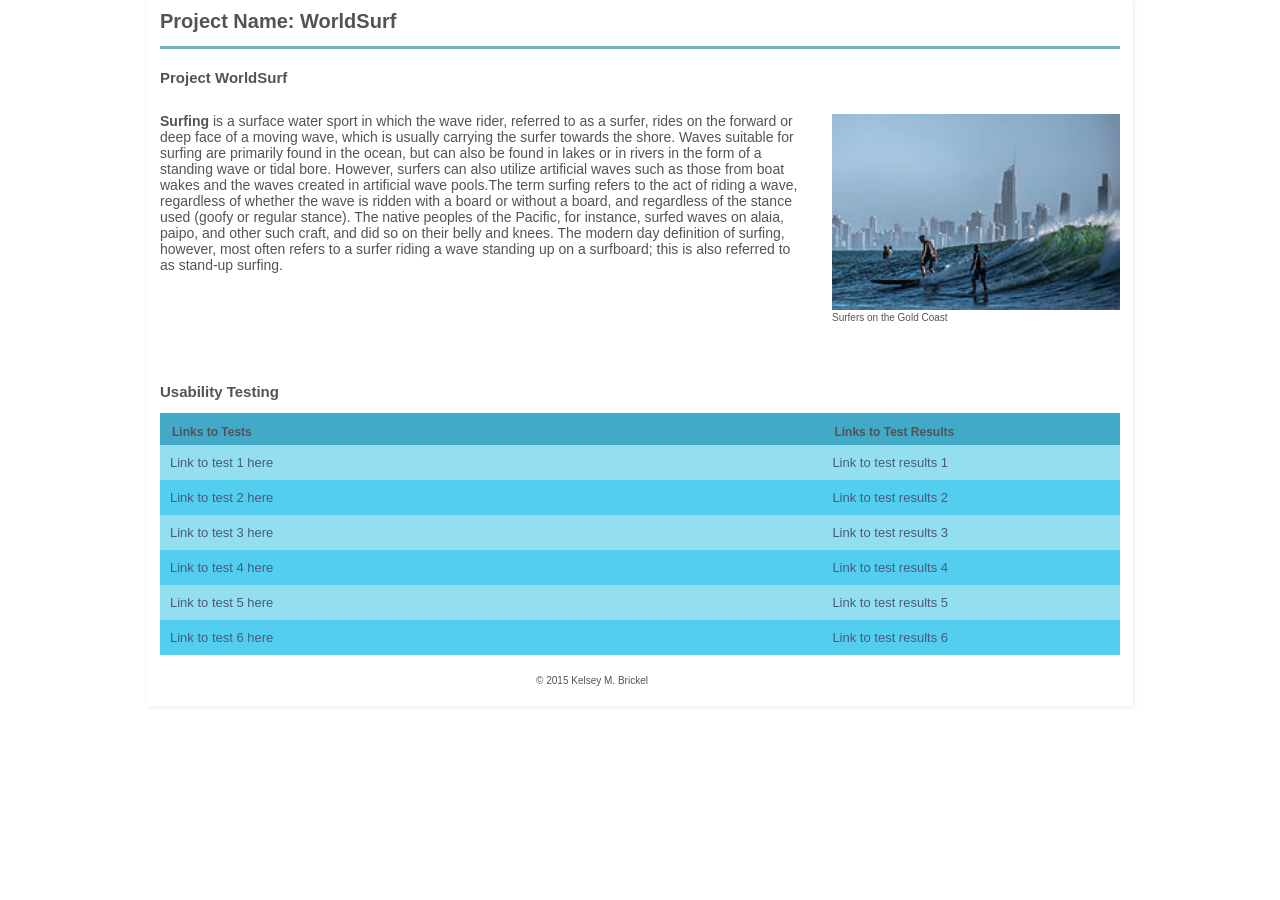
==== WiU1509_Brickel_Kelsey/index.html @ 5fb199a1 "Test Links Test Links" ====
<!DOCTYPE html>
<!--[if lt IE 7]>      <html class="no-js lt-ie9 lt-ie8 lt-ie7"> <![endif]-->
<!--[if IE 7]>         <html class="no-js lt-ie9 lt-ie8"> <![endif]-->
<!--[if IE 8]>         <html class="no-js lt-ie9"> <![endif]-->
<!--[if gt IE 8]><!--> 
<html class="no-js"> <!--<![endif]-->
<head>
    <meta charset="utf-8">
    <title>B1 Assignment</title>
    <meta name="description" content="">
    <meta name="viewport" content="width=device-width">
    <link rel="stylesheet" href="css/main.css">
</head>
<body>

<div id="wrapper">
  <header>
     <h1>Project Name: WorldSurf</h1>
  </header>
  <section class="main">
    <h2 class="desc-title">Project WorldSurf</h2>
    <!-- Replace this text with your description of the project -->
    <p class="description"><strong>Surfing</strong> is a surface water sport in which the wave rider, referred to as a surfer, rides on the forward or deep face of a moving wave, which is usually carrying the surfer towards the shore. Waves suitable for surfing are primarily found in the ocean, but can also be found in lakes or in rivers in the form of a standing wave or tidal bore. However, surfers can also utilize artificial waves such as those from boat wakes and the waves created in artificial wave pools.The term surfing refers to the act of riding a wave, regardless of whether the wave is ridden with a board or without a board, and regardless of the stance used (goofy or regular stance). The native peoples of the Pacific, for instance, surfed waves on alaia, paipo, and other such craft, and did so on their belly and knees. The modern day definition of surfing, however, most often refers to a surfer riding a wave standing up on a surfboard; this is also referred to as stand-up surfing.</p>
    <figure>
    <!--   add your image to the img folder 
      Replace the "img.jpg" with the name of your image  -->
      <img src="img/Surfing_on_the_Gold_Coast.jpg" alt="Surfing on the Gold Coast"  />
      <figcaption>Surfers on the Gold Coast</figcaption>    
    </figure>
  </section>
  <section class="sec">
    <h2>Usability Testing</h2>
    <table id="tests">
       <thead>
          <tr>
            <th>Links to Tests</th>
            <th>Links to Test Results</th> 
          </tr>
       </thead>
       <tbody>
          <tr class="odd">
             <td><a href="https://usabilityhub.com/do/28bafc7d306b/7f1a">Link to test 1 here</a></td>
             <td><a href="https://usabilityhub.com/tests/28bafc7d306b/results">Link to test results 1</a></td>
          </tr>
          <tr>
             <td><a href="#">Link to test 2 here</a></td>
             <td><a href="">Link to test results 2</a></td>
          </tr>
          <tr class="odd">
             <td><a href="#">Link to test 3 here</a></td>
             <td><a href="">Link to test results 3</a></td>
          </tr>
          <tr>
             <td><a href="#">Link to test 4 here</a></td>
             <td><a href="#">Link to test results 4</a></td>
          </tr>
          <tr class="odd">
             <td><a href="#">Link to test 5 here</a></td>
             <td><a href="#">Link to test results 5</a></td>
          </tr>
          <!-- start link -->
          <tr>
             <td><a href="#">Link to test 6 here</a></td>
             <td><a href="#">Link to test results 6</a></td>
          </tr>
          <!-- end link -->
          <!-- to add a new link copy from start link to end link and paste here-->
       </tbody>
    </table>
  </section>
  
  <footer> &copy; 2015 Kelsey M. Brickel</footer>
  </div> <!-- #wrapper div ends here-->
</body>
</html>
---- WiU1509_Brickel_Kelsey/css/main.css ----
/*-------------------------------------------  general -------------------------------------------------------*/
body{
	font-size: 62.5%;
	font-family: helvetica, arial, sans-serif;
	color:#545257; /*changes color of the whole text*/
	margin-top: 0;
}
#wrapper{
	width:960px;
	margin: 0 auto;
	padding-left: 1%;
	padding-right: 1%;
	-webkit-box-shadow: 1px 1px 5px #ececec;
	-moz-box-shadow:    1px 1px 5px #ececec;
	box-shadow:         1px 1px 5px #ececec;

}
/*-------------------------------------------  header -------------------------------------------------------*/

header{
	border-bottom: 3px solid #77afc6; /*changes color of border under project name*/
}
h1{
	margin-top: 0;
	padding-top: 10px;
}
h2{
	margin-top: 20px;
}
/*-------------------------------------------  table -------------------------------------------------------*/
table{
	background: #54ceef;  /*changes color of the background of the table*/
	border-collapse: collapse;
	width: 100%;
}
tr{
	display: table-row;
	border-color: inherit;
}
.odd{
	background: #94def2; /*changes color of the stripes table*/
}
th{
	text-align: left;
	padding: 1em 1em .5em;
	font-weight: bold;
	font-size: 120%;
	color: #545257;  /*changes color of table hd text*/
	background: #42aac6; /*changes color of table hd background*/
}
th:first-child{
	/*border-right: 1px solid #6a7680;*/
}
td{
	padding: 1em 1em;
	width: 69%;
}
td:first-child{
	/*border-right: 1px solid #6a7680;*/
}
/*-------------------------------------------  top section-------------------------------------------------------*/
.main{

	overflow: auto;
	/*border-bottom: 1px solid #bbb8bf;*/
}
.main p{
	width: 67.5%;
	float: left;
	font-size: 1.4em;

}
.main figure{
	float: right;
	margin: 15px 0 20px 0;
	width: 30%;

}
figure img{
	width: 100%;
}
.sec{
	clear: both;
	margin-top: 40px;
	
}

/*-------------------------------------------  links -------------------------------------------------------*/
a{
	text-decoration: none;
	font-size: 1.3em;
	color: #475a80;  /*changes color of the links*/
}
a:hover{
	text-decoration: underline;
}
/*-------------------------------------------  footer-------------------------------------------------------*/
footer{
	margin-top: 20px;
	margin-bottom: 20px;
	padding-bottom: 20px;
	text-align: center;
	width: 90%;
}
/* ------------------------------------------- Media Queries -------------------------------------------------------*/


	/* Smaller than standard 960 (devices and browsers) */
	@media only screen and (max-width: 959px) {
		#wrapper{
			width:98%;
		}	
	}
	/* Tablet Portrait size to standard 960 (devices and browsers) */
	@media only screen and (min-width: 768px) and (max-width: 959px) {

		#wrapper{
			width:98%;

		}
		.main figure{
			width: 35%;
		}
		.main figure img{
			width: 100%;	
		}
		.main p{
			width: 60%;	
		}
		td{
			width: 50%;
		}
	}

	/* All Mobile Sizes (devices and browser) */
	@media only screen and (max-width: 767px) {
		#wrapper{
			width: 95%;
	
		}
		.main, header, h2{
			padding-left: 1%;
			padding-right: 1%;
		}
		.main figure{
			width: 100%;
			float: right;
		}
		.main p{
			width: 98%;
		}
		.main figure img{
			width: 100%;
		}
		td{
			width: 50%;
		}
	}

	/* Mobile Landscape Size to Tablet Portrait (devices and browsers) */
	@media only screen and (min-width: 480px) and (max-width: 767px) {
		#wrapper{
			width: 98%;
			min-width: 480px;
			max-width: 767px;
		}
		.main p{
			width: 100%;
		}
		td{

			width: 50%;
		}
	}
	/* Mobile Portrait Size to Mobile Landscape Size (devices and browsers) */
	@media only screen and (max-width: 479px) {
		#wrapper{
			width: 96%;
		}
		figure {
			display: none;
		}
		figcaption{
			display: none;
		}
		.sec{
			margin-top: 10px;
		}
		tr{
			height: 44px;
			line-height: 44px;
		}
		td{
			width: 50%;
			
		}
	}
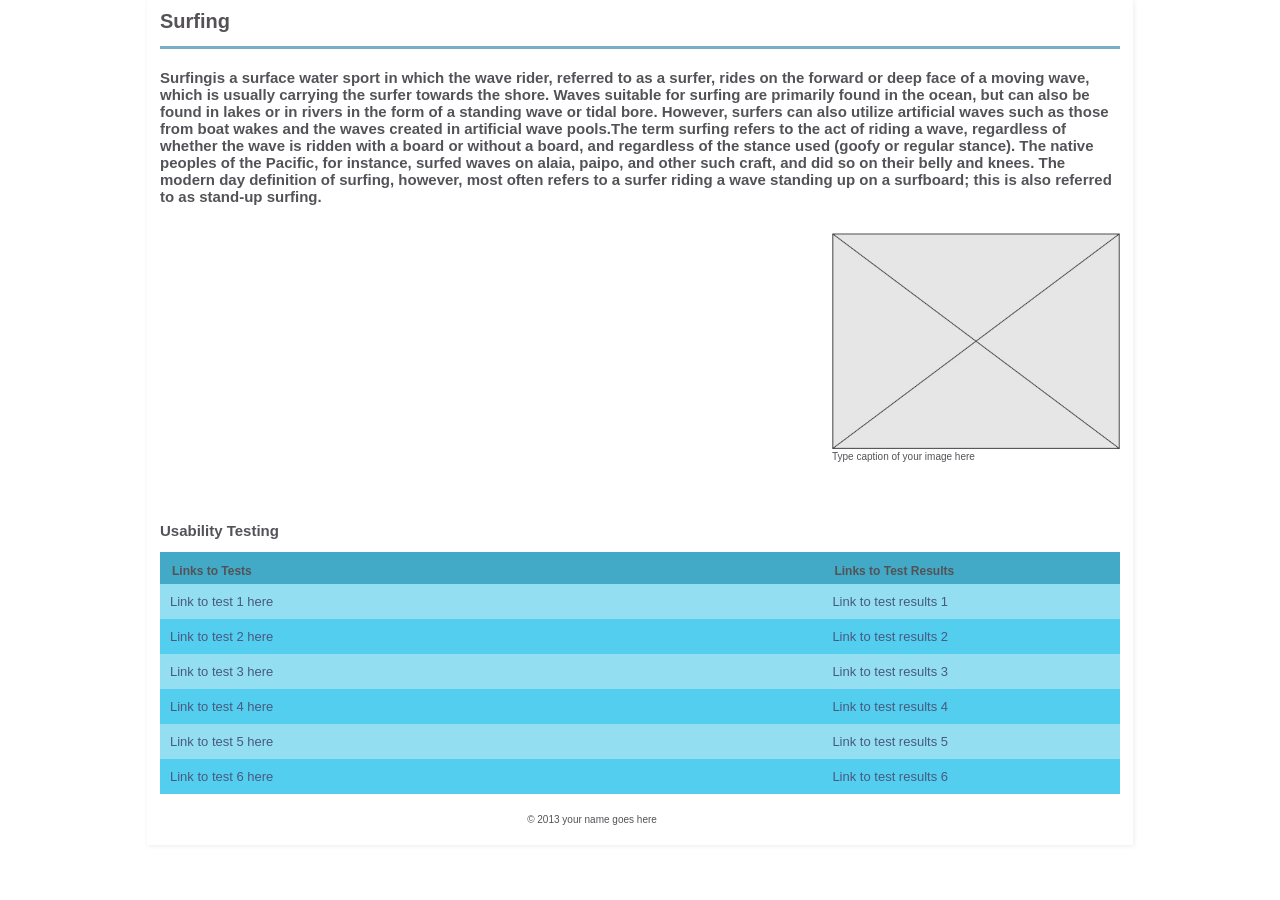
==== commit 630fc4cc: "updates updates" ====
--- a/WiU1509_Brickel_Kelsey/index.html
+++ b/WiU1509_Brickel_Kelsey/index.html
@@ -6,7 +6,7 @@
 <html class="no-js"> <!--<![endif]-->
 <head>
     <meta charset="utf-8">
-    <title>B1 Assignment</title>
+    <title>Project Worldsurf B1</title>
     <meta name="description" content="">
     <meta name="viewport" content="width=device-width">
     <link rel="stylesheet" href="css/main.css">
@@ -15,17 +15,17 @@
 
 <div id="wrapper">
   <header>
-     <h1>Project Name: WorldSurf</h1>
+     <h1>Surfing</h1>
   </header>
   <section class="main">
-    <h2 class="desc-title">Project WorldSurf</h2>
+    <h2 class="desc-title"><strong>Surfing</strong>is a surface water sport in which the wave rider, referred to as a surfer, rides on the forward or deep face of a moving wave, which is usually carrying the surfer towards the shore. Waves suitable for surfing are primarily found in the ocean, but can also be found in lakes or in rivers in the form of a standing wave or tidal bore. However, surfers can also utilize artificial waves such as those from boat wakes and the waves created in artificial wave pools.The term surfing refers to the act of riding a wave, regardless of whether the wave is ridden with a board or without a board, and regardless of the stance used (goofy or regular stance). The native peoples of the Pacific, for instance, surfed waves on alaia, paipo, and other such craft, and did so on their belly and knees. The modern day definition of surfing, however, most often refers to a surfer riding a wave standing up on a surfboard; this is also referred to as stand-up surfing.</h2>
     <!-- Replace this text with your description of the project -->
-    <p class="description"><strong>Surfing</strong> is a surface water sport in which the wave rider, referred to as a surfer, rides on the forward or deep face of a moving wave, which is usually carrying the surfer towards the shore. Waves suitable for surfing are primarily found in the ocean, but can also be found in lakes or in rivers in the form of a standing wave or tidal bore. However, surfers can also utilize artificial waves such as those from boat wakes and the waves created in artificial wave pools.The term surfing refers to the act of riding a wave, regardless of whether the wave is ridden with a board or without a board, and regardless of the stance used (goofy or regular stance). The native peoples of the Pacific, for instance, surfed waves on alaia, paipo, and other such craft, and did so on their belly and knees. The modern day definition of surfing, however, most often refers to a surfer riding a wave standing up on a surfboard; this is also referred to as stand-up surfing.</p>
+    <p class="description"></p>
     <figure>
     <!--   add your image to the img folder 
       Replace the "img.jpg" with the name of your image  -->
-      <img src="img/Surfing_on_the_Gold_Coast.jpg" alt="Surfing on the Gold Coast"  />
-      <figcaption>Surfers on the Gold Coast</figcaption>    
+      <img src="img/img.jpg" alt="your picture description goes here"  />
+      <figcaption>Type caption of your image here</figcaption>    
     </figure>
   </section>
   <section class="sec">
@@ -39,8 +39,8 @@
        </thead>
        <tbody>
           <tr class="odd">
-             <td><a href="https://usabilityhub.com/do/28bafc7d306b/7f1a">Link to test 1 here</a></td>
-             <td><a href="https://usabilityhub.com/tests/28bafc7d306b/results">Link to test results 1</a></td>
+             <td><a href="#">Link to test 1 here</a></td>
+             <td><a href="">Link to test results 1</a></td>
           </tr>
           <tr>
              <td><a href="#">Link to test 2 here</a></td>
@@ -69,7 +69,7 @@
     </table>
   </section>
   
-  <footer> &copy; 2015 Kelsey M. Brickel</footer>
+  <footer> &copy; 2013 your name goes here</footer>
   </div> <!-- #wrapper div ends here-->
 </body>
 </html>
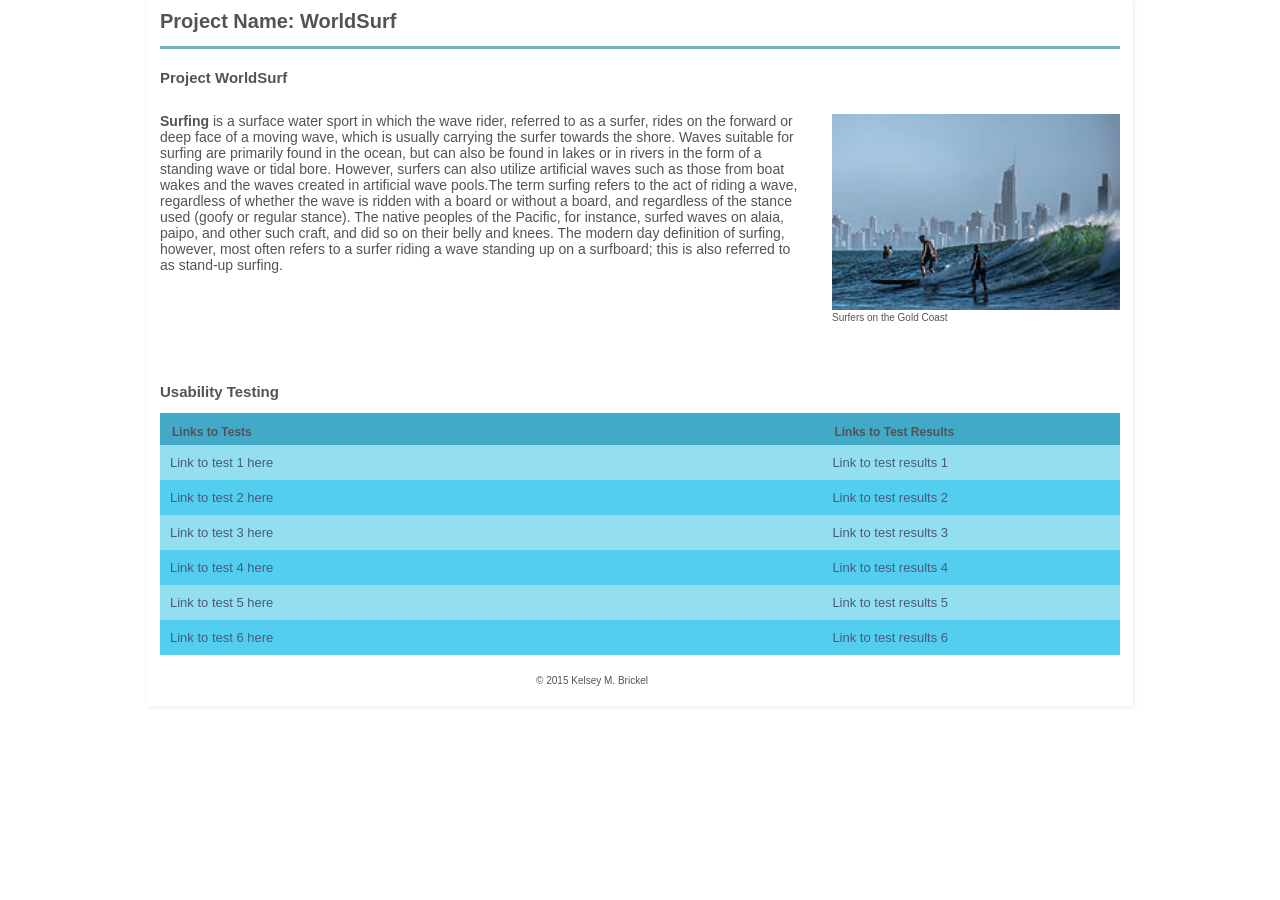
==== commit 7df4c261: "fix fix" ====
--- a/WiU1509_Brickel_Kelsey/index.html
+++ b/WiU1509_Brickel_Kelsey/index.html
@@ -6,7 +6,7 @@
 <html class="no-js"> <!--<![endif]-->
 <head>
     <meta charset="utf-8">
-    <title>Project Worldsurf B1</title>
+    <title>B1 Assignment</title>
     <meta name="description" content="">
     <meta name="viewport" content="width=device-width">
     <link rel="stylesheet" href="css/main.css">
@@ -15,17 +15,17 @@
 
 <div id="wrapper">
   <header>
-     <h1>Surfing</h1>
+     <h1>Project Name: WorldSurf</h1>
   </header>
   <section class="main">
-    <h2 class="desc-title"><strong>Surfing</strong>is a surface water sport in which the wave rider, referred to as a surfer, rides on the forward or deep face of a moving wave, which is usually carrying the surfer towards the shore. Waves suitable for surfing are primarily found in the ocean, but can also be found in lakes or in rivers in the form of a standing wave or tidal bore. However, surfers can also utilize artificial waves such as those from boat wakes and the waves created in artificial wave pools.The term surfing refers to the act of riding a wave, regardless of whether the wave is ridden with a board or without a board, and regardless of the stance used (goofy or regular stance). The native peoples of the Pacific, for instance, surfed waves on alaia, paipo, and other such craft, and did so on their belly and knees. The modern day definition of surfing, however, most often refers to a surfer riding a wave standing up on a surfboard; this is also referred to as stand-up surfing.</h2>
+    <h2 class="desc-title">Project WorldSurf</h2>
     <!-- Replace this text with your description of the project -->
-    <p class="description"></p>
+    <p class="description"><strong>Surfing</strong> is a surface water sport in which the wave rider, referred to as a surfer, rides on the forward or deep face of a moving wave, which is usually carrying the surfer towards the shore. Waves suitable for surfing are primarily found in the ocean, but can also be found in lakes or in rivers in the form of a standing wave or tidal bore. However, surfers can also utilize artificial waves such as those from boat wakes and the waves created in artificial wave pools.The term surfing refers to the act of riding a wave, regardless of whether the wave is ridden with a board or without a board, and regardless of the stance used (goofy or regular stance). The native peoples of the Pacific, for instance, surfed waves on alaia, paipo, and other such craft, and did so on their belly and knees. The modern day definition of surfing, however, most often refers to a surfer riding a wave standing up on a surfboard; this is also referred to as stand-up surfing.</p>
     <figure>
     <!--   add your image to the img folder 
       Replace the "img.jpg" with the name of your image  -->
-      <img src="img/img.jpg" alt="your picture description goes here"  />
-      <figcaption>Type caption of your image here</figcaption>    
+      <img src="img/Surfing_on_the_Gold_Coast.jpg" alt="Surfing on the Gold Coast"  />
+      <figcaption>Surfers on the Gold Coast</figcaption>    
     </figure>
   </section>
   <section class="sec">
@@ -39,12 +39,12 @@
        </thead>
        <tbody>
           <tr class="odd">
-             <td><a href="#">Link to test 1 here</a></td>
-             <td><a href="">Link to test results 1</a></td>
+             <td><a href="https://usabilityhub.com/do/28bafc7d306b/7f1a">Link to test 1 here</a></td>
+             <td><a href="https://usabilityhub.com/tests/28bafc7d306b/results">Link to test results 1</a></td>
           </tr>
           <tr>
-             <td><a href="#">Link to test 2 here</a></td>
-             <td><a href="">Link to test results 2</a></td>
+             <td><a href="https://usabilityhub.com/do/446f7555f3b4/b187">Link to test 2 here</a></td>
+             <td><a href="https://usabilityhub.com/tests/446f7555f3b4/results">Link to test results 2</a></td>
           </tr>
           <tr class="odd">
              <td><a href="#">Link to test 3 here</a></td>
@@ -69,7 +69,7 @@
     </table>
   </section>
   
-  <footer> &copy; 2013 your name goes here</footer>
+  <footer> &copy; 2015 Kelsey M. Brickel</footer>
   </div> <!-- #wrapper div ends here-->
 </body>
 </html>
